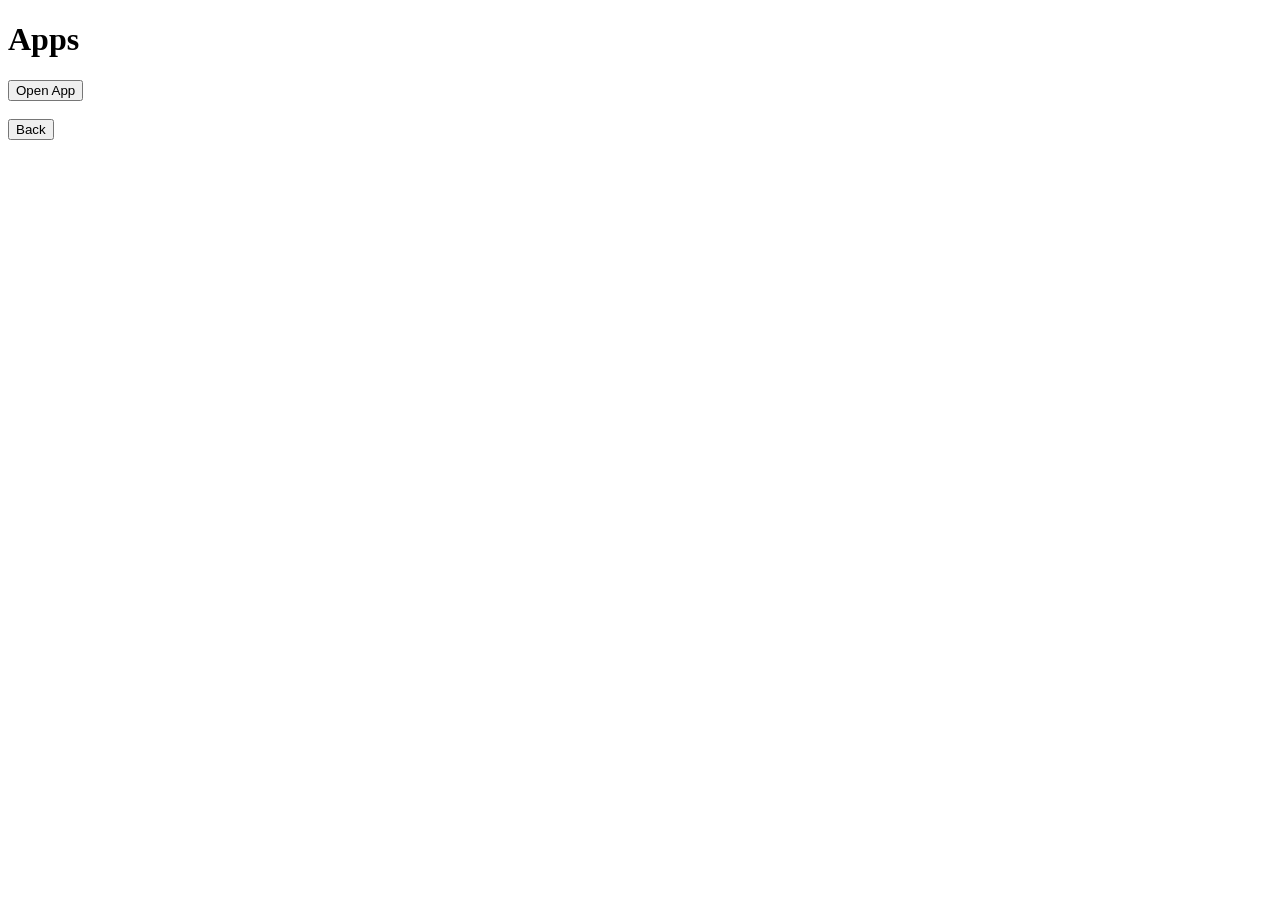
==== apps.html @ 2c14693e "Create apps.html" ====
<!DOCTYPE html>
<html lang="en">
<head>
  <meta charset="UTF-8">
  <title>Apps</title>
  <link rel="stylesheet" href="style.css">
</head>
<body>

<div class="background"></div>

<div class="center">
  <h1>Apps</h1>

  <button onclick="window.open('https://example.com')">
    Open App
  </button>

  <br><br>
  <button onclick="go('index.html')">Back</button>
</div>

<script src="script.js"></script>
</body>
</html>
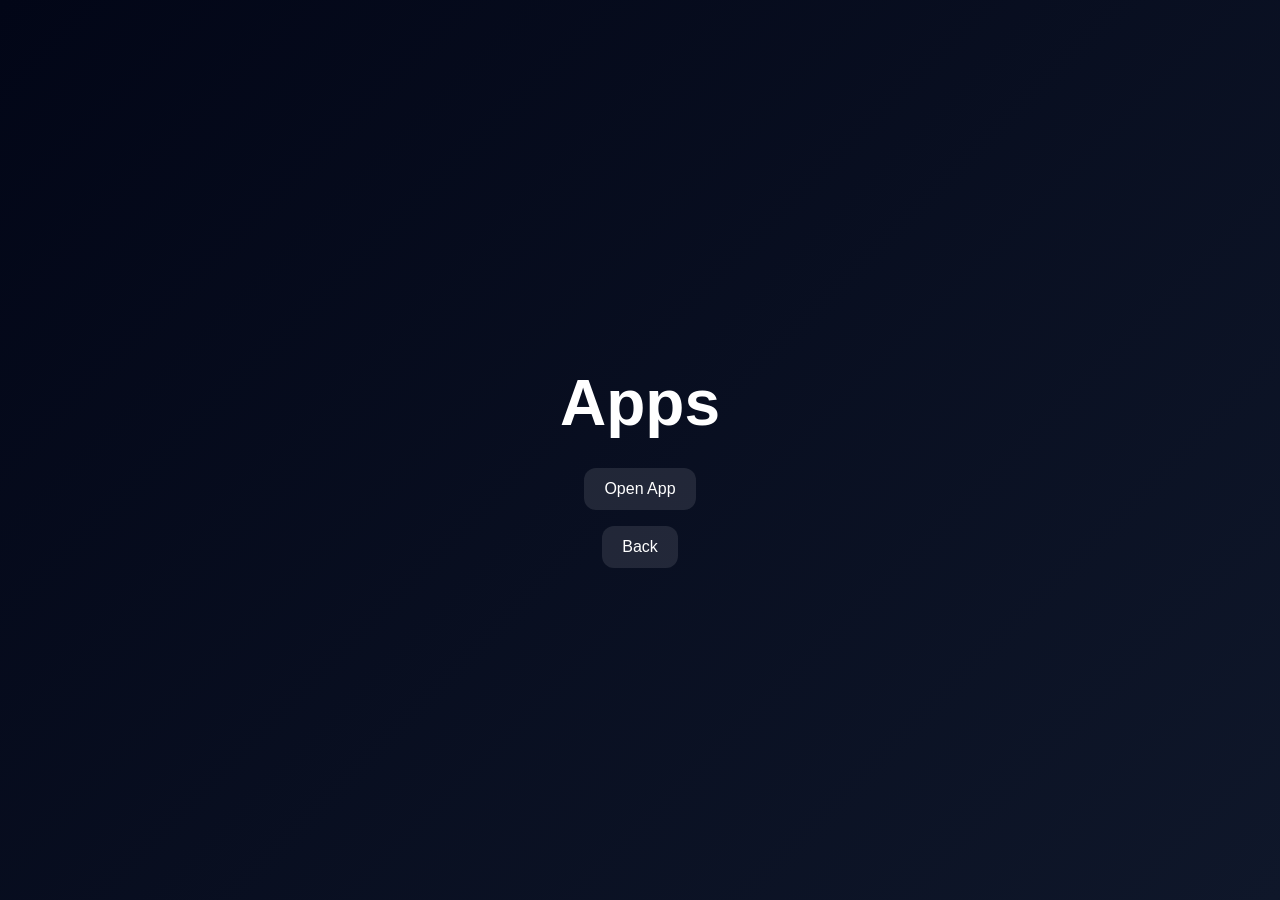
==== commit 909c77ef: "Update apps.html" ====
--- a/apps.html
+++ b/apps.html
@@ -3,23 +3,56 @@
 <head>
   <meta charset="UTF-8">
   <title>Apps</title>
-  <link rel="stylesheet" href="style.css">
+  <meta name="viewport" content="width=device-width, initial-scale=1.0">
+
+  <style>
+    body {
+      margin: 0;
+      height: 100vh;
+      display: flex;
+      align-items: center;
+      justify-content: center;
+      flex-direction: column;
+      font-family: Arial, sans-serif;
+      color: white;
+      background: linear-gradient(135deg, #020617, #0f172a);
+    }
+
+    h1 {
+      font-size: 64px;
+      margin-bottom: 20px;
+    }
+
+    button {
+      padding: 12px 20px;
+      margin: 8px;
+      border: none;
+      border-radius: 12px;
+      background: rgba(255,255,255,0.1);
+      color: white;
+      font-size: 16px;
+      cursor: pointer;
+      transition: 0.2s;
+    }
+
+    button:hover {
+      background: rgba(255,255,255,0.2);
+    }
+  </style>
 </head>
+
 <body>
 
-<div class="background"></div>
-
-<div class="center">
   <h1>Apps</h1>
 
-  <button onclick="window.open('https://example.com')">
+  <!-- FIXED BUTTON -->
+  <button onclick="window.location.href='index.html'">
     Open App
   </button>
 
-  <br><br>
-  <button onclick="go('index.html')">Back</button>
-</div>
+  <button onclick="window.location.href='index.html'">
+    Back
+  </button>
 
-<script src="script.js"></script>
 </body>
 </html>
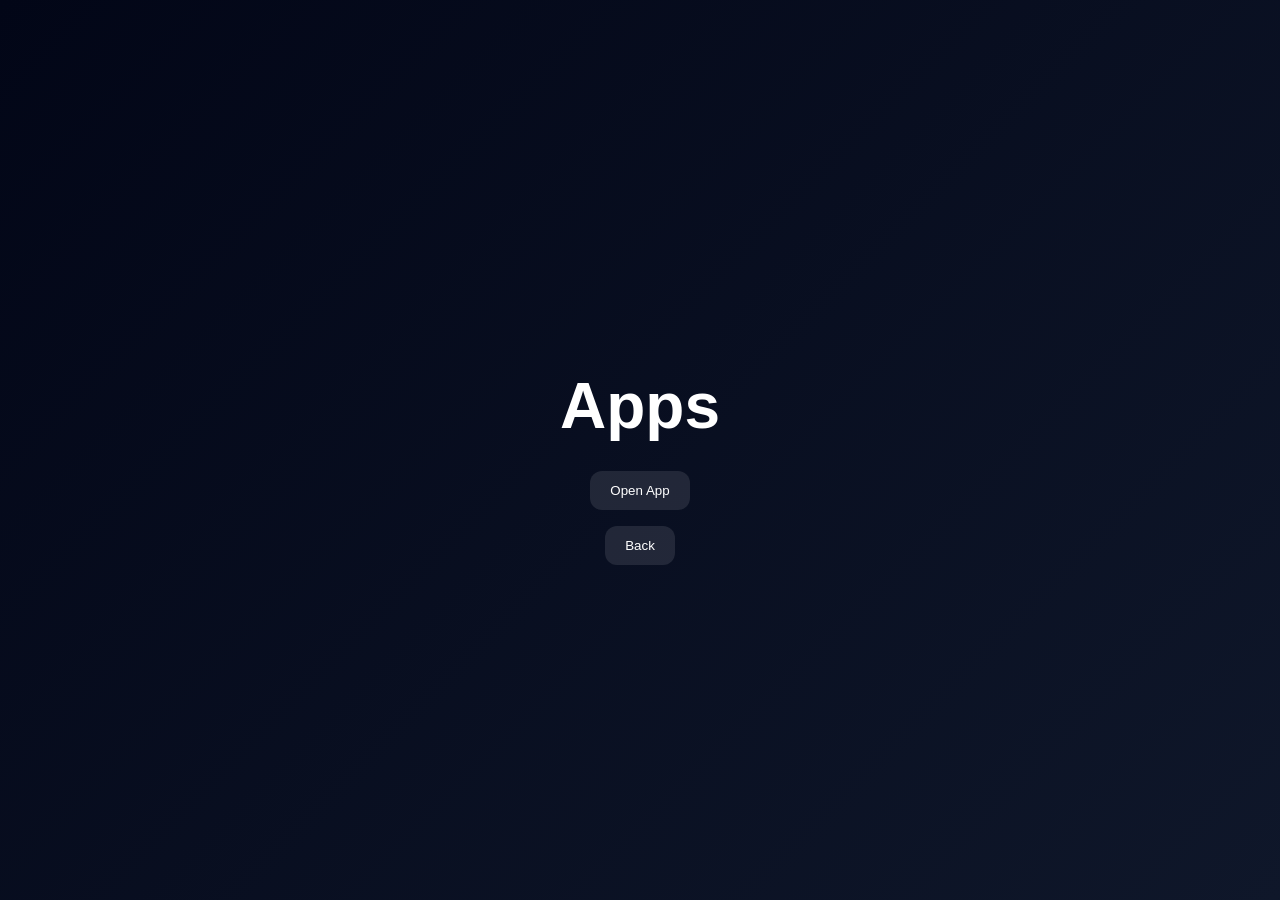
==== commit 04ded68c: "Update apps.html" ====
--- a/apps.html
+++ b/apps.html
@@ -3,7 +3,6 @@
 <head>
   <meta charset="UTF-8">
   <title>Apps</title>
-  <meta name="viewport" content="width=device-width, initial-scale=1.0">
 
   <style>
     body {
@@ -26,33 +25,26 @@
     button {
       padding: 12px 20px;
       margin: 8px;
+      border-radius: 12px;
       border: none;
-      border-radius: 12px;
       background: rgba(255,255,255,0.1);
       color: white;
-      font-size: 16px;
       cursor: pointer;
-      transition: 0.2s;
-    }
-
-    button:hover {
-      background: rgba(255,255,255,0.2);
     }
   </style>
 </head>
 
 <body>
 
-  <h1>Apps</h1>
+<h1>Apps</h1>
 
-  <!-- FIXED BUTTON -->
-  <button onclick="window.location.href='index.html'">
-    Open App
-  </button>
+<button onclick="window.location.href='index.html'">
+  Open App
+</button>
 
-  <button onclick="window.location.href='index.html'">
-    Back
-  </button>
+<button onclick="window.location.href='index.html'">
+  Back
+</button>
 
 </body>
 </html>
